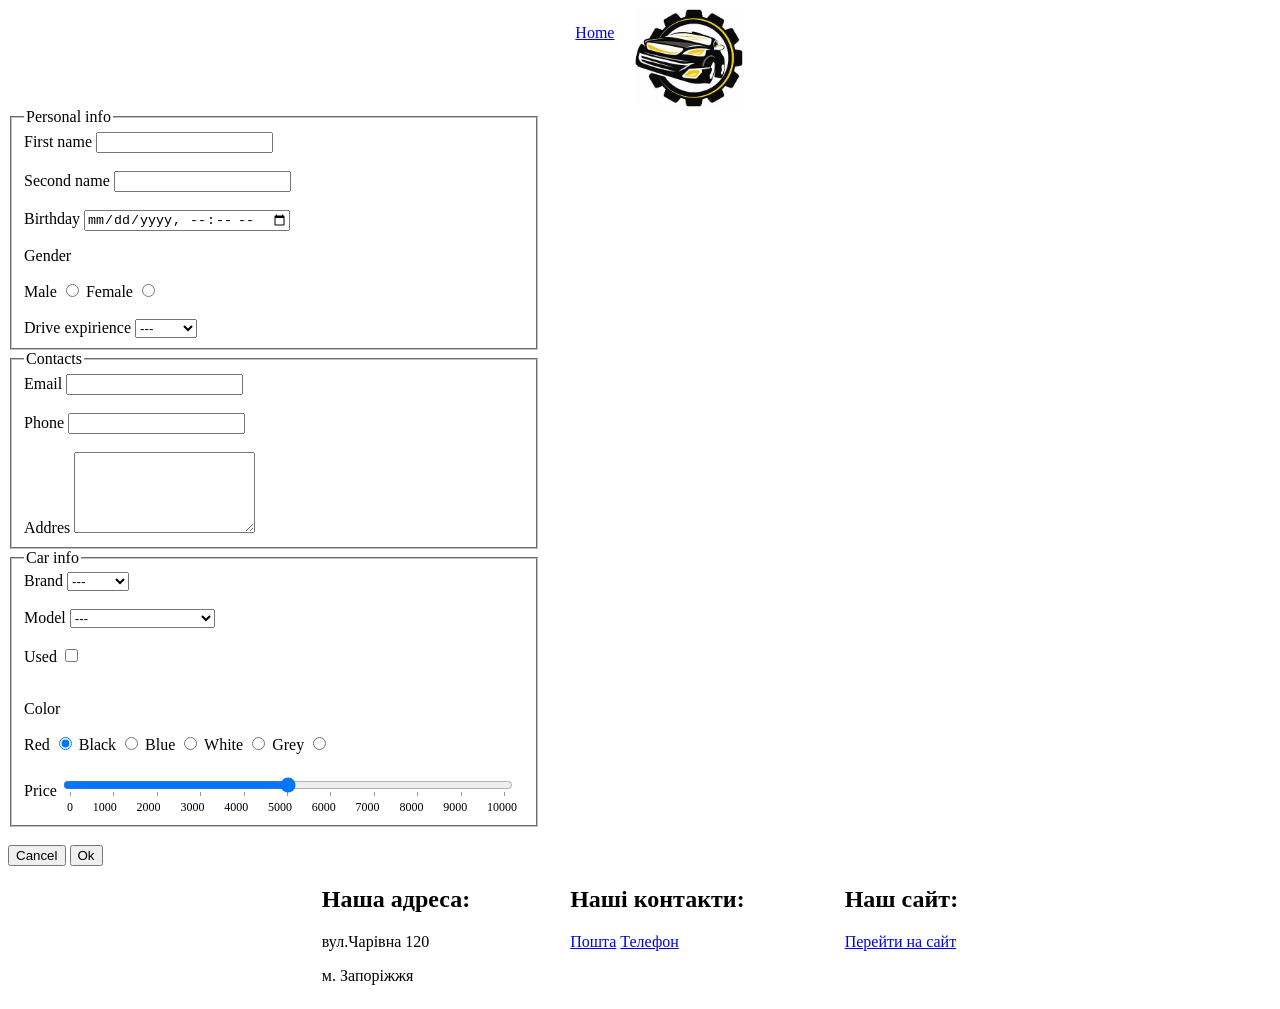
==== Assets/Html/Form.html @ 9c3d84d8 "Add table and Form.html" ====
<!DOCTYPE html>
<html lang="uk">
<head>
    <meta charset="UTF-8">
    <meta name="viewport" content="width=device-width, initial-scale=1.0">
    <title>Form</title>
    <link rel="stylesheet" href="../CSS/main.css">
    <link rel="icon" type="image/png" href="../Images/logo.jpg">
</head>
<body>
    <header>
        <nav class="menu">
            <ul>
                <li><a href="../../index.html">Home</a></li>
            </ul>
            <img src="../Images/logo.jpg" alt="Логотип магазину">
        </nav>
    </header>

    <main>
        <form>
            <!-- Perdonal info -->
            <div>
                <fieldset>
                    <legend>Personal info</legend>
                    <div>
                        <label for="name">First name</label>
                        <input type="text" name="name" id="name">
                    </div>
                    <div>
                        <br>
                        <label for="surname">Second name</label>
                        <input type="text" name="surname" id="surname">
                    </div>
                    <div>
                        <br>
                        <label for="birthday">Birthday</label>
                        <input type="datetime-local" name="birthday" id="birthday">
                    </div>
                    <div>
                        <p>Gender</p>
                        <label for="gender-m">Male</label>
                        <input type="radio" name="gender" id="gender-m" value="male">
                        <label for="gender-f">Female</label>
                        <input type="radio" name="gender" id="gender-f" value="Female">
                    </div>
                    <div>
                        <br>
                        <label for="drive-exp">Drive expirience</label>
                        <select name="drive-exp" id="drive-exp">
                            <option value="---" selected>---</option>
                            <option value="zero">Zero</option>
                            <option value="middle">Middle</option>
                            <option value="super">Super</option>
                        </select>
                    </div>
                </fieldset>
            </div>
            <!-- Contacts -->
            <div>
                <fieldset>
                    <legend>Contacts</legend>
                    <div>
                        
                        <label for="email">Email</label>
                        <input type="email" name="email" id="email">
                    </div>
                    <div>
                        <br>
                        <label for="phone">Phone</label>
                        <input type="tel" name="phone" id="phone">
                    </div>
                    <div>
                        <br>
                        <label for="addres">Addres</label>
                        <textarea name="addres" id="addres" rows="5" cols="20"></textarea>
                    </div>
                </fieldset>
            </div>
            <!-- Car info -->
            <div>
                <fieldset>
                    <legend>Car info</legend>
                    <div>
                        <label for="brand">Brand</label>
                        <select name="brand" id="brand">
                            <option value="---">---</option>
                            <option value="Ford">Ford</option>
                            <option value="Toyota">Toyota</option>
                            <option value="BMW">BMW</option>
                        </select>
                    </div>
                    <div>
                        <br>
                        <label for="model">Model</label>
                        <select name="model" id="model">
                            <option value="---">---</option>
                            <option value="Capri SUV">Capri SUV</option>
                            <option value="Mustang Convertible">Mustang Convertible</option>
                            <option value="bZ">bZ</option>
                            <option value="Supra">Supra</option>
                            <option value="i7">i7</option>
                            <option value="XM">XM</option>
                        </select>
                    </div>
                    <div>
                        <br>
                        <label for="used">Used</label>
                        <input type="checkbox" id="used" name="used">
                    </div>
                    <div>
                        <br>
                        <p>Color</p>
                        <label for="color-red">Red</label>
                        <input type="radio" name="color" id="color-red" value="red" checked>
                        <label for="color-black">Black</label>
                        <input type="radio" name="color" id="color-black"  value="black">
                        <label for="color-blue">Blue</label>
                        <input type="radio" name="color" id="color-blue"  value="blue">
                        <label for="color-white">White</label>
                        <input type="radio" name="color" id="color-white"  value="white">
                        <label for="color-grey">Grey</label>
                        <input type="radio" name="color" id="color-grey"  value="grey">
                    </div>
                    <div>
                        <br>
                        <label for="range">Price</label>
                        <input type="range" name="price" id="range" min="0" max="10000" step="1000"
                        list="money">
                        <datalist id="money">
                            <option value="0" label="0"></option>
                            <option value="1000" label="1000"></option>
                            <option value="2000" label="2000"></option>
                            <option value="3000" label="3000"></option>
                            <option value="4000" label="4000"></option>
                            <option value="5000" label="5000"></option>
                            <option value="6000" label="6000"></option>
                            <option value="7000" label="7000"></option>
                            <option value="8000" label="8000"></option>
                            <option value="9000" label="9000"></option>
                            <option value="10000" label="10000"></option>
                        </datalist>
                    </div>
                </fieldset>
            </div>
            <br>
            <button type="reset">Cancel</button>
            <button type="submit">Ok</button>
        </form>
    </main>

     <footer class="footer">
        <div>
            <h2>Наша адреса:</h2>
            <p>вул.Чарівна 120</p> 
            <p>м. Запоріжжя</p>
        </div>
        <div>
            <h2>Наші контакти:</h2>
            <a href="mailto:test@test.com">Пошта</a>
            <a href="tel:+380123456789">Телефон</a> 
        </div>
        <div>
            <h2>Наш сайт:</h2>
            <a href="https://developer.mozilla.org/en-US/" target="_blank">Перейти на сайт</a>
        </div>
    </footer>
    
</body>
</html>
---- Assets/CSS/main.css ----
.menu ul {
    display: flex;
    flex-direction: row;
    list-style-type: none;
    gap: 25px;
}


.footer {
    display: flex;
    justify-content: center;
    gap: 100px;
}

.menu {
    display: flex;
    gap: 20px;
    justify-content: center;
}

img {
    height: 100px;
}

table, tr, th, td {
    border: 2px solid teal;
}

table {
    margin-left: auto;
    margin-right: auto;
}

fieldset {
    width: 500px;
}

datalist {
    display: flex;
    justify-content: space-between;
    width: 450px;
    position: relative;
    left: 43px;
    font-size: 12px;
}

option {
    padding: 0;
}

input[type="range"] {
    width: 450px;
}
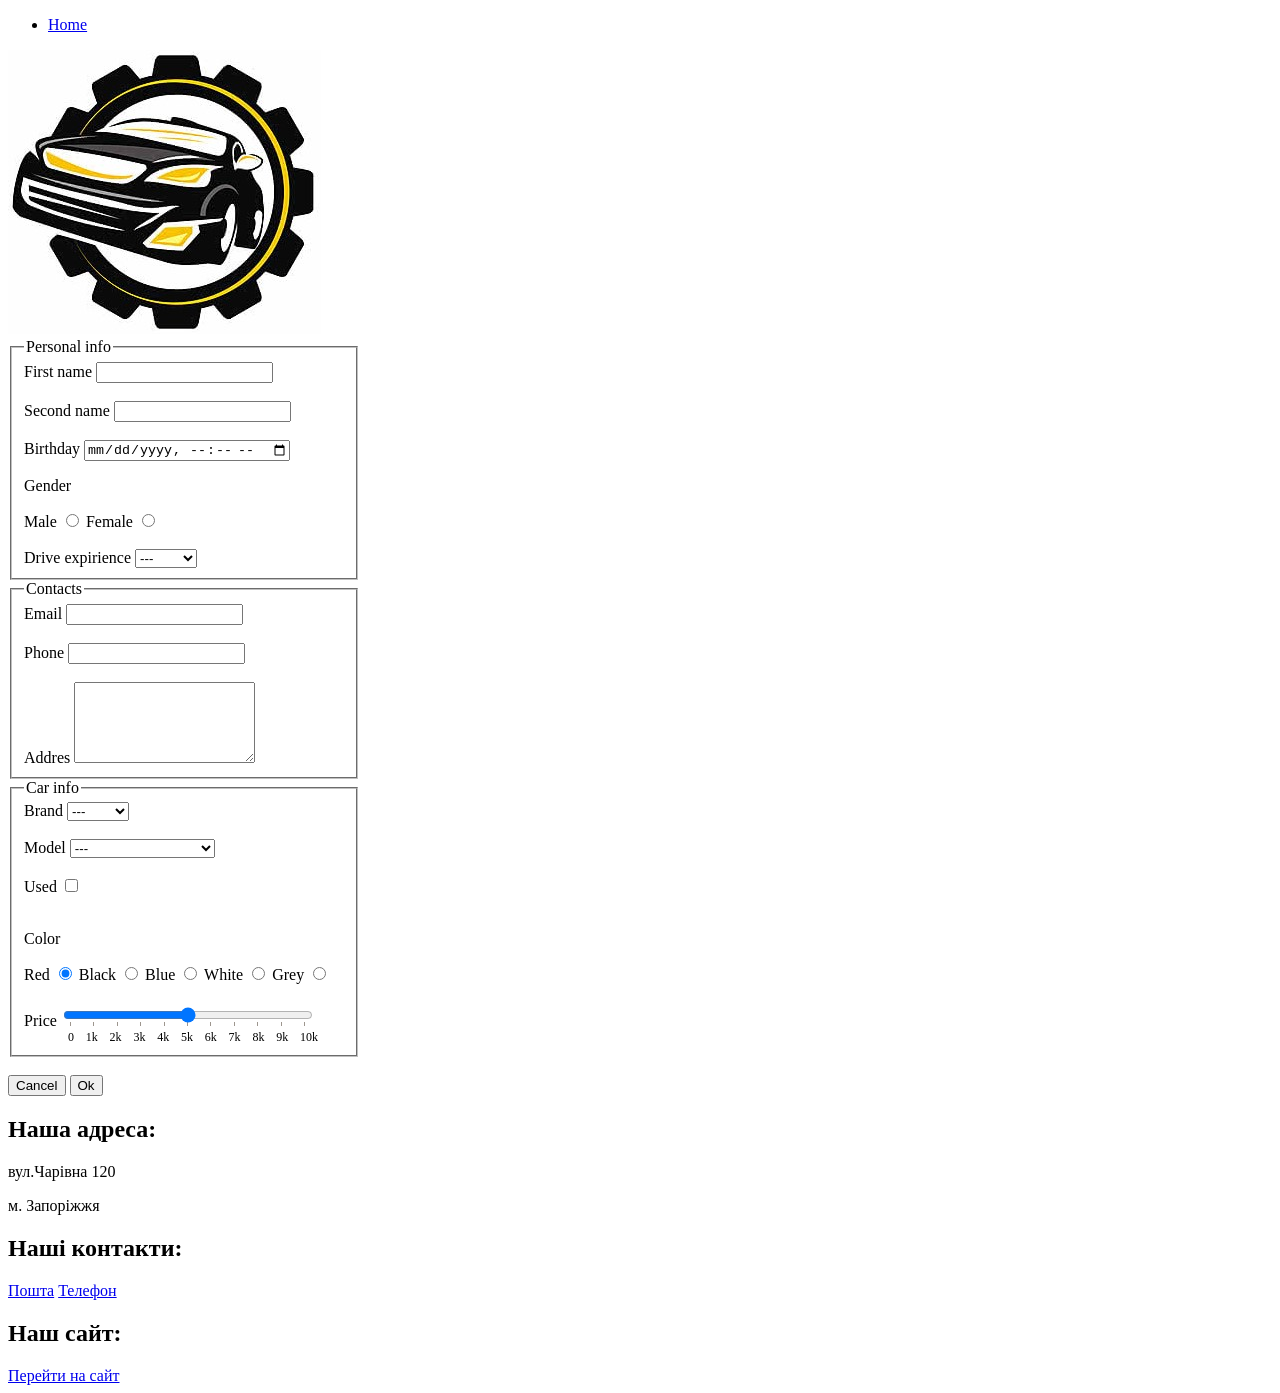
==== commit 4ea6d2d5: "Error correction" ====
--- a/Assets/Html/Form.html
+++ b/Assets/Html/Form.html
@@ -4,7 +4,7 @@
     <meta charset="UTF-8">
     <meta name="viewport" content="width=device-width, initial-scale=1.0">
     <title>Form</title>
-    <link rel="stylesheet" href="../CSS/main.css">
+    <link rel="stylesheet" href="../CSS/Form.css">
     <link rel="icon" type="image/png" href="../Images/logo.jpg">
 </head>
 <body>
@@ -122,23 +122,23 @@
                         <label for="color-grey">Grey</label>
                         <input type="radio" name="color" id="color-grey"  value="grey">
                     </div>
-                    <div>
+                    <div class="car-info">
                         <br>
                         <label for="range">Price</label>
                         <input type="range" name="price" id="range" min="0" max="10000" step="1000"
                         list="money">
                         <datalist id="money">
                             <option value="0" label="0"></option>
-                            <option value="1000" label="1000"></option>
-                            <option value="2000" label="2000"></option>
-                            <option value="3000" label="3000"></option>
-                            <option value="4000" label="4000"></option>
-                            <option value="5000" label="5000"></option>
-                            <option value="6000" label="6000"></option>
-                            <option value="7000" label="7000"></option>
-                            <option value="8000" label="8000"></option>
-                            <option value="9000" label="9000"></option>
-                            <option value="10000" label="10000"></option>
+                            <option value="1000" label="1k"></option>
+                            <option value="2000" label="2k"></option>
+                            <option value="3000" label="3k"></option>
+                            <option value="4000" label="4k"></option>
+                            <option value="5000" label="5k"></option>
+                            <option value="6000" label="6k"></option>
+                            <option value="7000" label="7k"></option>
+                            <option value="8000" label="8k"></option>
+                            <option value="9000" label="9k"></option>
+                            <option value="10000" label="10k"></option>
                         </datalist>
                     </div>
                 </fieldset>
--- a/Assets/CSS/Form.css
+++ b/Assets/CSS/Form.css
@@ -0,0 +1,20 @@
+fieldset {
+    width: 320px;
+}
+
+datalist {
+    display: flex;
+    justify-content: space-between;
+    width: 250px;
+    position: relative;
+    left: 44px;
+    font-size: 12px;
+}
+
+option {
+    padding: 0;
+}
+
+input[type="range"] {
+    width: 250px;
+}
